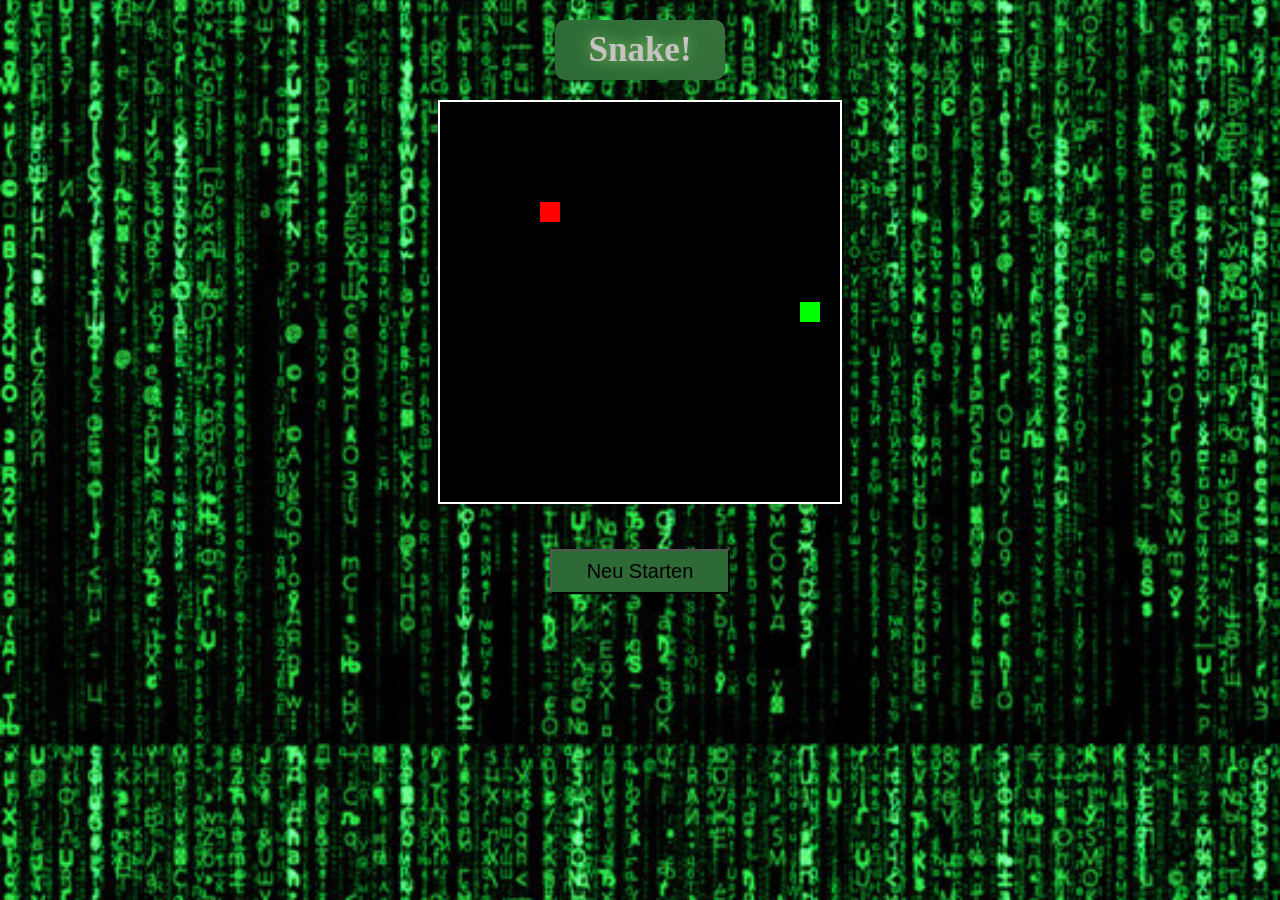
==== snake/index.html @ bab1a5fa "Add files via upload" ====
<!DOCTYPE html>
<html lang="en">
<head>
    <meta charset="UTF-8">
    <meta name="viewport" content="width=device-width, initial-scale=1.0">
    <title>Snake</title>
    <link rel="stylesheet" href="snake.css">
</head>
<body>

  <h1>Snake!</h1>
  <h2 id="gg"></h2>
    <canvas id="game" width="400" height="400"></canvas>
    <div id="controls">
    <button onclick="up()">⬆️</button>

    <div>
        <button onclick="left()">⬅️</button>
        <button onclick="down()">⬇️</button>
        <button onclick="right()">➡️</button>
    </div>
</div>
          <p><button id="btnRefresh" type="button" onclick="handleclick()">
        Neu Starten
      </button></p>
      
    <script src="snake.js"></script>
</body>
</html>
---- snake/snake.css ----
body{
    background: url(img/back.jpg);
    background-position: center;
    background-size: cover;
    color: rgb(200, 195, 195);
    font-size: 20px;
    align-items: center;
    text-align: center;
    animation: start 1s;
    
}

canvas {
    border: 2px solid white;
    background: black;
}

h1{
    display: block;
    width: 150px;

    background: linear-gradient(45deg, #2e6a36, #36713c);
    border-radius: 10px;
    font-weight: 600;
    font-size: 35px;
    margin: 20px auto;
    padding: 10px;
    text-shadow: 0 0 15px #7bc664;
    text-align: center;
    transition: 0.5s;
        animation: start 1s;
    
}

h1:hover{
    transform: scale(1.05) rotate(5deg);
}

h2{
    display: block;
    width: 350px;

    background: linear-gradient(45deg, #2e6a36, #36713c);
    border-radius: 10px;
    font-weight: 600;
    font-size: 35px;
    text-shadow: 0 0 15px rgb(123, 198, 100);
    margin: 20px auto;
    transition: 0.5s;
}

h2:hover{
    transform: scale(1.05) rotate(5deg);
}

button{
    height: 45px;
    width: 180px;
    font-size: 20px;
    background-color: #2e6a36;
    margin: 20px auto;
    transition: 0.3s;
        animation: start 2s;

}

button:hover{
    box-shadow: 0 0 15px #7bc664;
}

#controls {
    text-align: center;
    margin-top: 20px;
    display: none;
}

#controls button {
    width: 70px;
    height: 70px;
    font-size: 30px;
    margin: 5px;
}
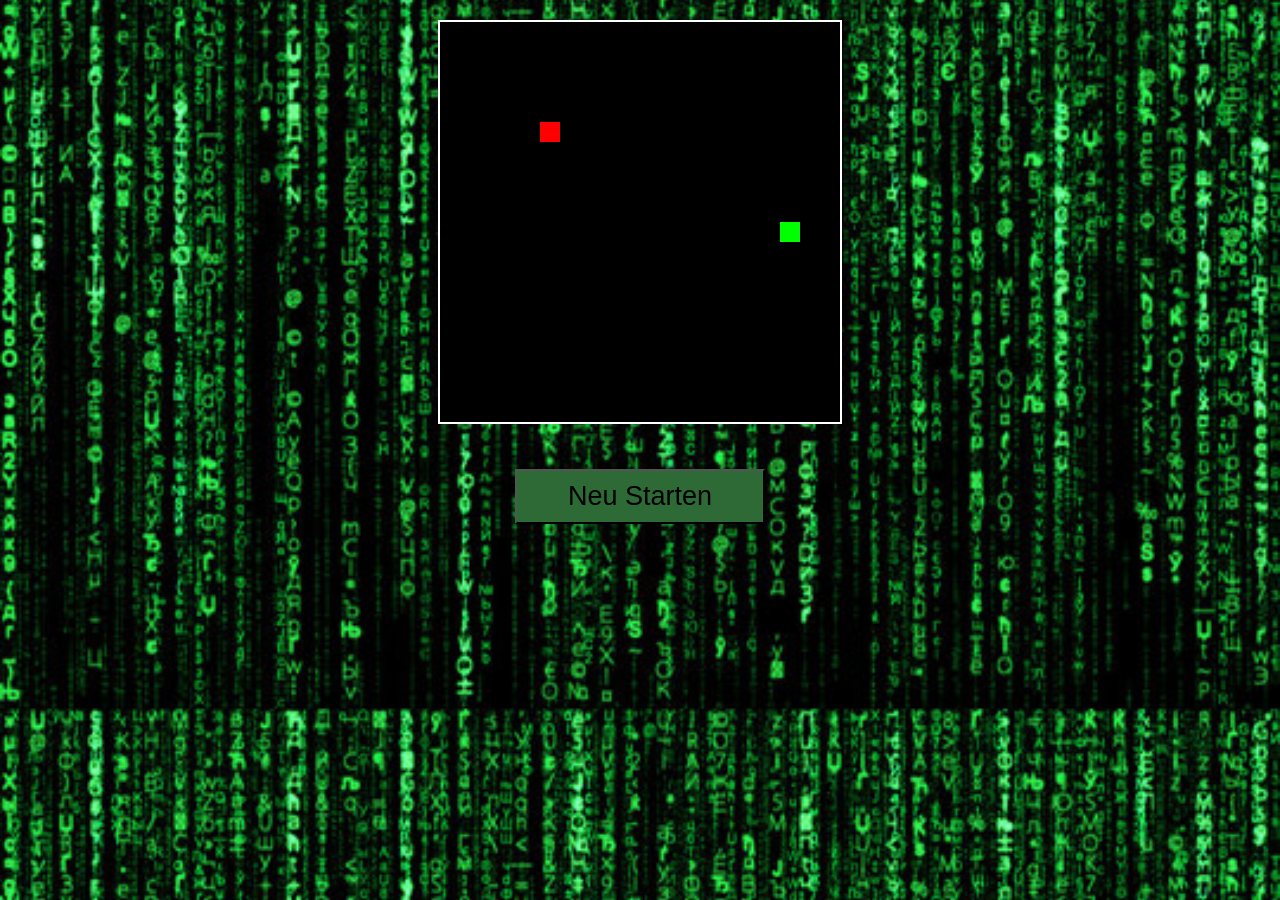
==== commit a53b065e: "Add files via upload" ====
--- a/snake/index.html
+++ b/snake/index.html
@@ -8,7 +8,6 @@
 </head>
 <body>
 
-  <h1>Snake!</h1>
   <h2 id="gg"></h2>
     <canvas id="game" width="400" height="400"></canvas>
     <div id="controls">
--- a/snake/snake.css
+++ b/snake/snake.css
@@ -15,26 +15,6 @@
     background: black;
 }
 
-h1{
-    display: block;
-    width: 150px;
-
-    background: linear-gradient(45deg, #2e6a36, #36713c);
-    border-radius: 10px;
-    font-weight: 600;
-    font-size: 35px;
-    margin: 20px auto;
-    padding: 10px;
-    text-shadow: 0 0 15px #7bc664;
-    text-align: center;
-    transition: 0.5s;
-        animation: start 1s;
-    
-}
-
-h1:hover{
-    transform: scale(1.05) rotate(5deg);
-}
 
 h2{
     display: block;
@@ -54,9 +34,9 @@
 }
 
 button{
-    height: 45px;
-    width: 180px;
-    font-size: 20px;
+    height: 55px;
+    width: 250px;
+    font-size: 27px;
     background-color: #2e6a36;
     margin: 20px auto;
     transition: 0.3s;
@@ -79,4 +59,22 @@
     height: 70px;
     font-size: 30px;
     margin: 5px;
+}
+
+@media (max-width: 600px) {
+
+    h1{
+        font-size: 30px;
+    }
+
+    h2{
+        font-size: 30px;
+    }
+
+    #controls button {
+        width: 75px;
+        height: 75px;
+        font-size: 40px;
+    }
+
 }
